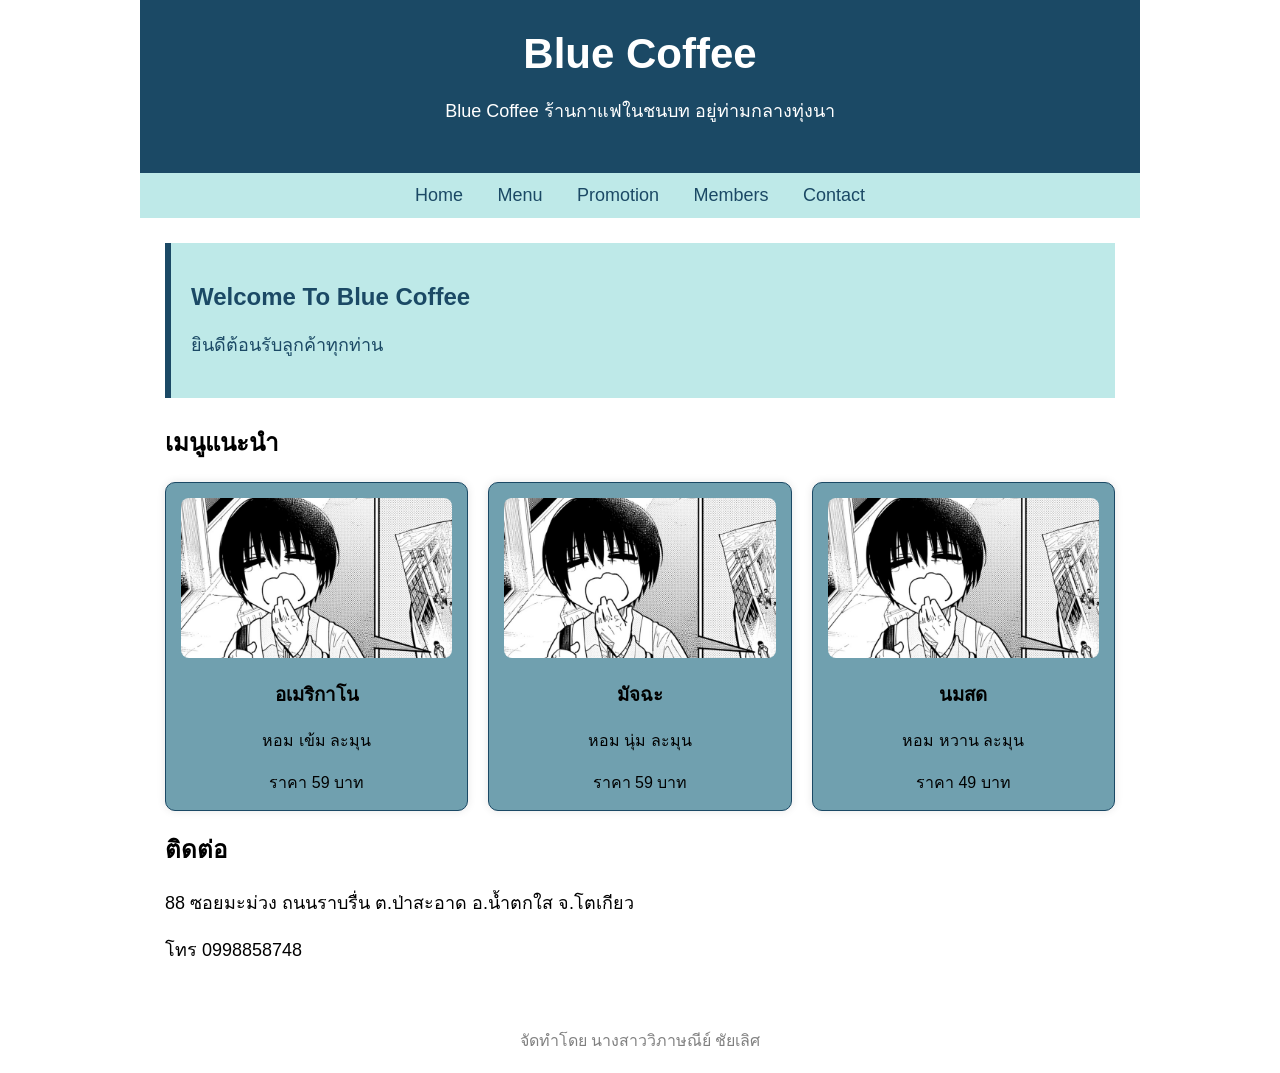
==== index.html @ 87a59c48 "สร้างไฟล์แรก" ====
<!DOCTYPE html>
<html lang="en">
<head>
    <meta charset="UTF-8">
    <meta name="viewport" content="width=device-width, initial-scale=1.0">
    <title>Blue Coffee</title>
    <link rel="stylesheet" href="style.css">
</head>
<body>
    <div class="container">
        <header>
            <h1>Blue Coffee</h1>
            <p>Blue Coffee ร้านกาแฟในชนบท อยู่ท่ามกลางทุ่งนา</p>
        </header>
        <nav>
            <a href="#">Home</a>
            <a href="#">Menu</a>
            <a href="#">Promotion</a>
            <a href="#">Members</a>
            <a href="#">Contact</a>
        </nav>
        <main>
            <section class="welcome">
                <h2>Welcome To Blue Coffee</h2>
                <p>ยินดีต้อนรับลูกค้าทุกท่าน</p>
            </section>
            <section class="menu">
                <h2>เมนูแนะนำ</h2>
                <div class="menu-list">
                    <div class="card">
                        <img src="nagumo.jpg">
                        <h3>อเมริกาโน</h3>
                        <p>หอม เข้ม ละมุน</p>
                        <span>ราคา 59 บาท</span>
                    </div>
                    <div class="card">
                        <img src="nagumo.jpg">
                        <h3>มัจฉะ</h3>
                        <p>หอม นุ่ม ละมุน</p>
                        <span>ราคา 59 บาท</span>
                    </div>
                    <div class="card">
                        <img src="nagumo.jpg">
                        <h3>นมสด</h3>
                        <p>หอม หวาน ละมุน</p>
                        <span>ราคา 49 บาท</span>
                    </div>
                </div>
            </section>
            <section class="contact">
                <h2>ติดต่อ</h2>
                <p>88 ซอยมะม่วง ถนนราบรื่น ต.ป่าสะอาด อ.น้ำตกใส จ.โตเกียว</p>
                <p>โทร 0998858748</p>
            </section>
        </main>
        <footer>จัดทำโดย นางสาววิภาษณีย์ ชัยเลิศ</footer>
    </div>
</body>
</html>
---- style.css ----
body {
    margin: 0;
    font-family: Arial, Helvetica, sans-serif;
    background-color: #ffffff;
    color: #000000;
}
.container {
    width: 90%;
    max-width: 1000px;
    margin: auto;
    background-color: #ffffff;
}
header {
    background-color: #1b4965;
    color:#ffffff;
    text-align: center;
    padding: 30px;
}
header h1 {
    margin: 0;
    font-size: 42px;
}
header p {
    font-size: 18px;
}
nav {
    background: #bee9e8;
    text-align: center;
    padding: 12px;
}
nav a {
    color: #1b4965;
    text-decoration: none;
    margin: 15px;
    font-size: 18px;
}
nav a:hover{
    color: #ffffff;
}
main {
    padding: 25px;
}
.welcome {
    background-color: #bee9e8;
    padding: 20px;
    border-left: 6px solid #1b4965;
    margin-bottom: 25px;
}
.welcome h2 {
    color: #1b4965;
}
.menu h2,
.contact h2 {
    color: #000000;
}
.welcome p {
    color: #1b4965;
    font-size: 18px;
    line-height: 1.6;
}
.menu p,
.contact p {
    font-size: 18px;
    line-height: 1.6;
}
.menu-list {
    display: flex;
    gap: 20px;
}
.card {
    background-color: #70a0af;
    width: 33%;
    padding: 15px;
    text-align: center;
    border: 1px solid #1b4965;
    border-radius: 10px;
    box-shadow: 0 0 8px rgba(0, 0, 0, 0.1);
}
.card img {
    width: 100%;
    height: 160px;
    object-fit: cover;
    border-radius: 8px;
}
.card h3 {
    color: #000000;
}
.card p {
    font-size: 16px;
}
footer {
    color: gray;
    text-align: center;
    margin: 20px;
}
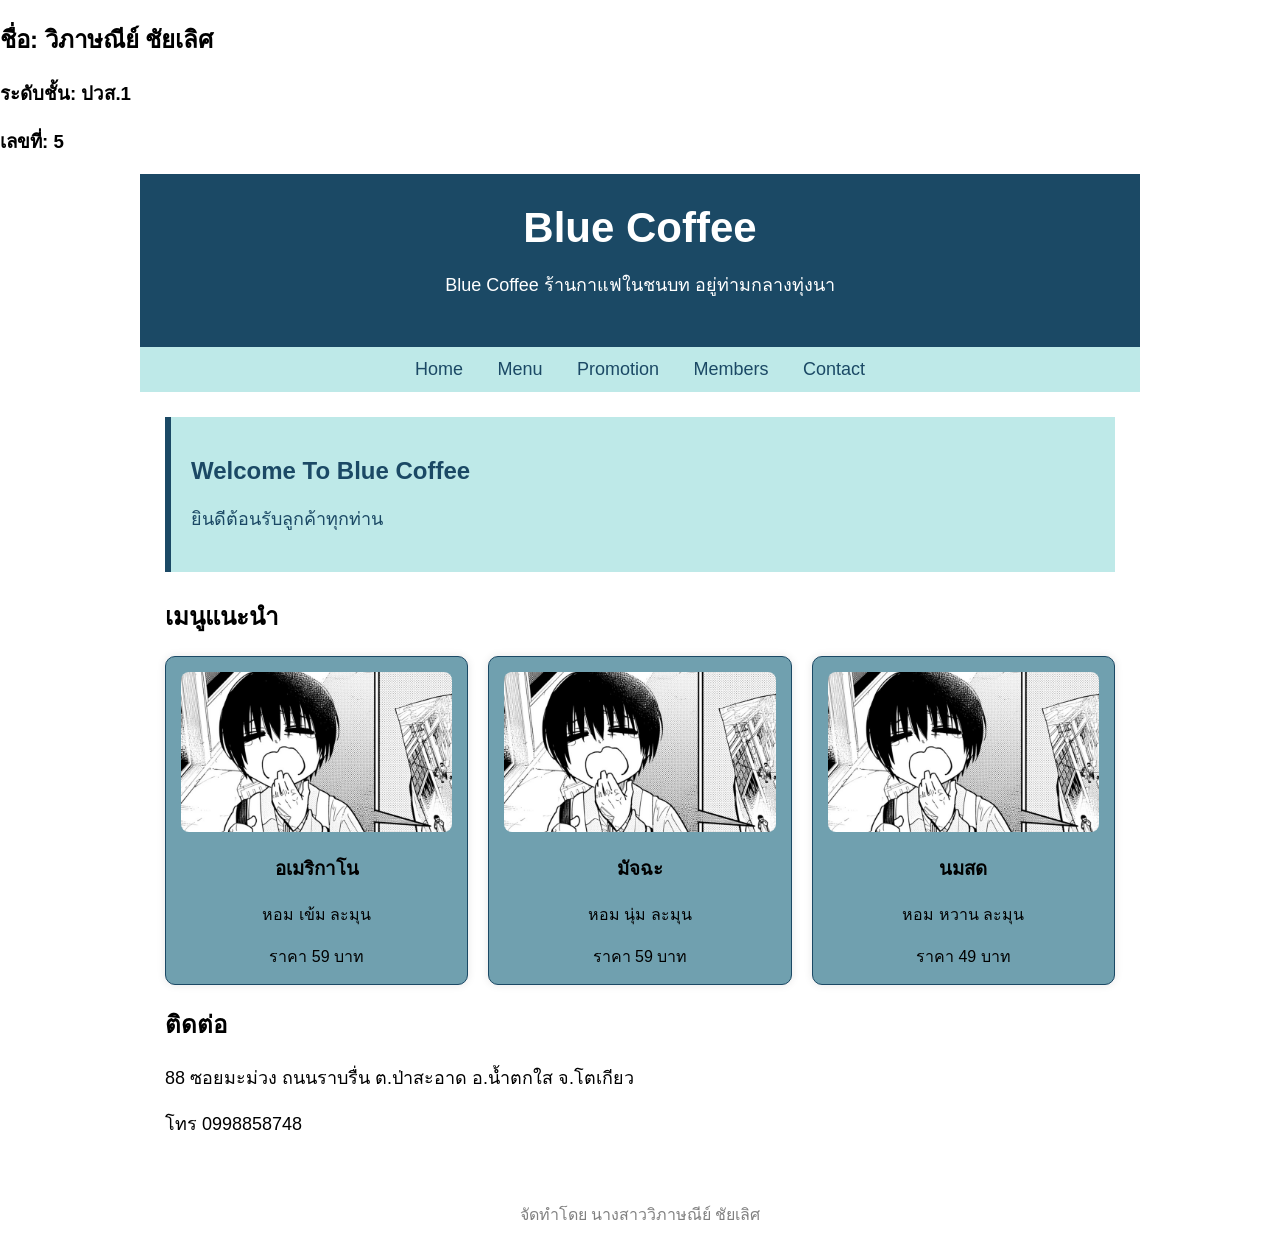
==== commit 627467ab: "เพิ่มข้อมูลผู้จัดทำ" ====
--- a/index.html
+++ b/index.html
@@ -7,6 +7,10 @@
     <link rel="stylesheet" href="style.css">
 </head>
 <body>
+    <h2>ชื่อ: วิภาษณีย์ ชัยเลิศ</h2>
+    <h3>ระดับชั้น: ปวส.1</h3>
+    <h3>เลขที่: 5</h3>
+
     <div class="container">
         <header>
             <h1>Blue Coffee</h1>
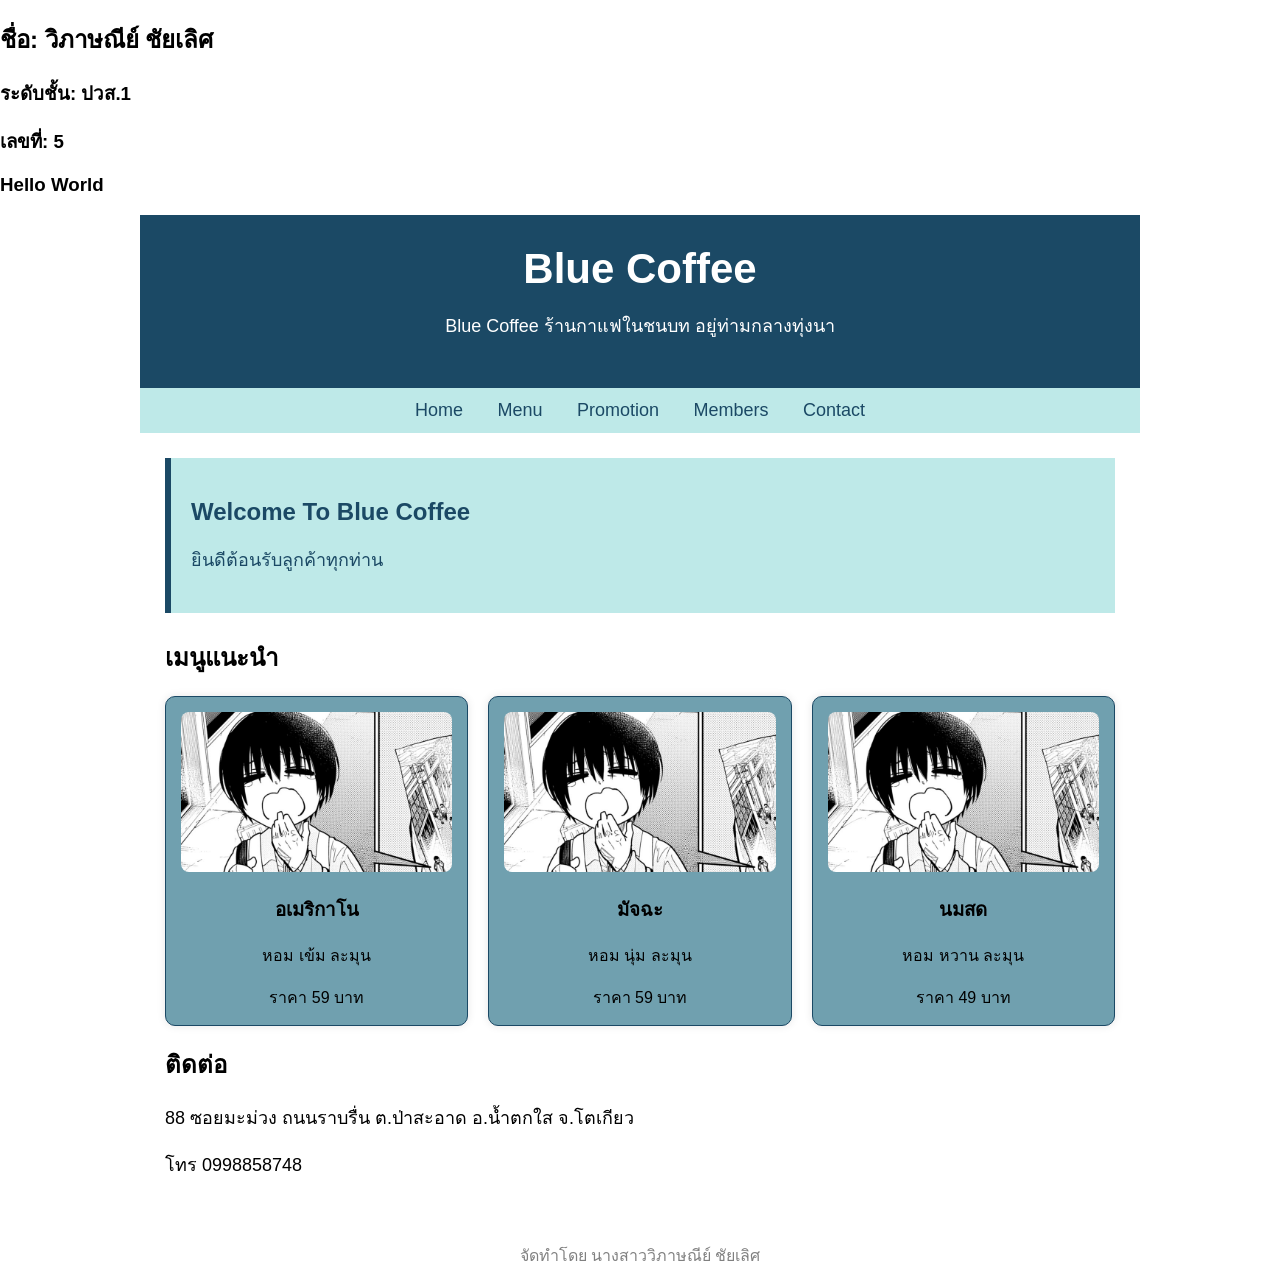
==== commit 54189e13: "เพิ่ม hello" ====
--- a/index.html
+++ b/index.html
@@ -10,6 +10,7 @@
     <h2>ชื่อ: วิภาษณีย์ ชัยเลิศ</h2>
     <h3>ระดับชั้น: ปวส.1</h3>
     <h3>เลขที่: 5</h3>
+    <h3>Hello World</h3>
 
     <div class="container">
         <header>
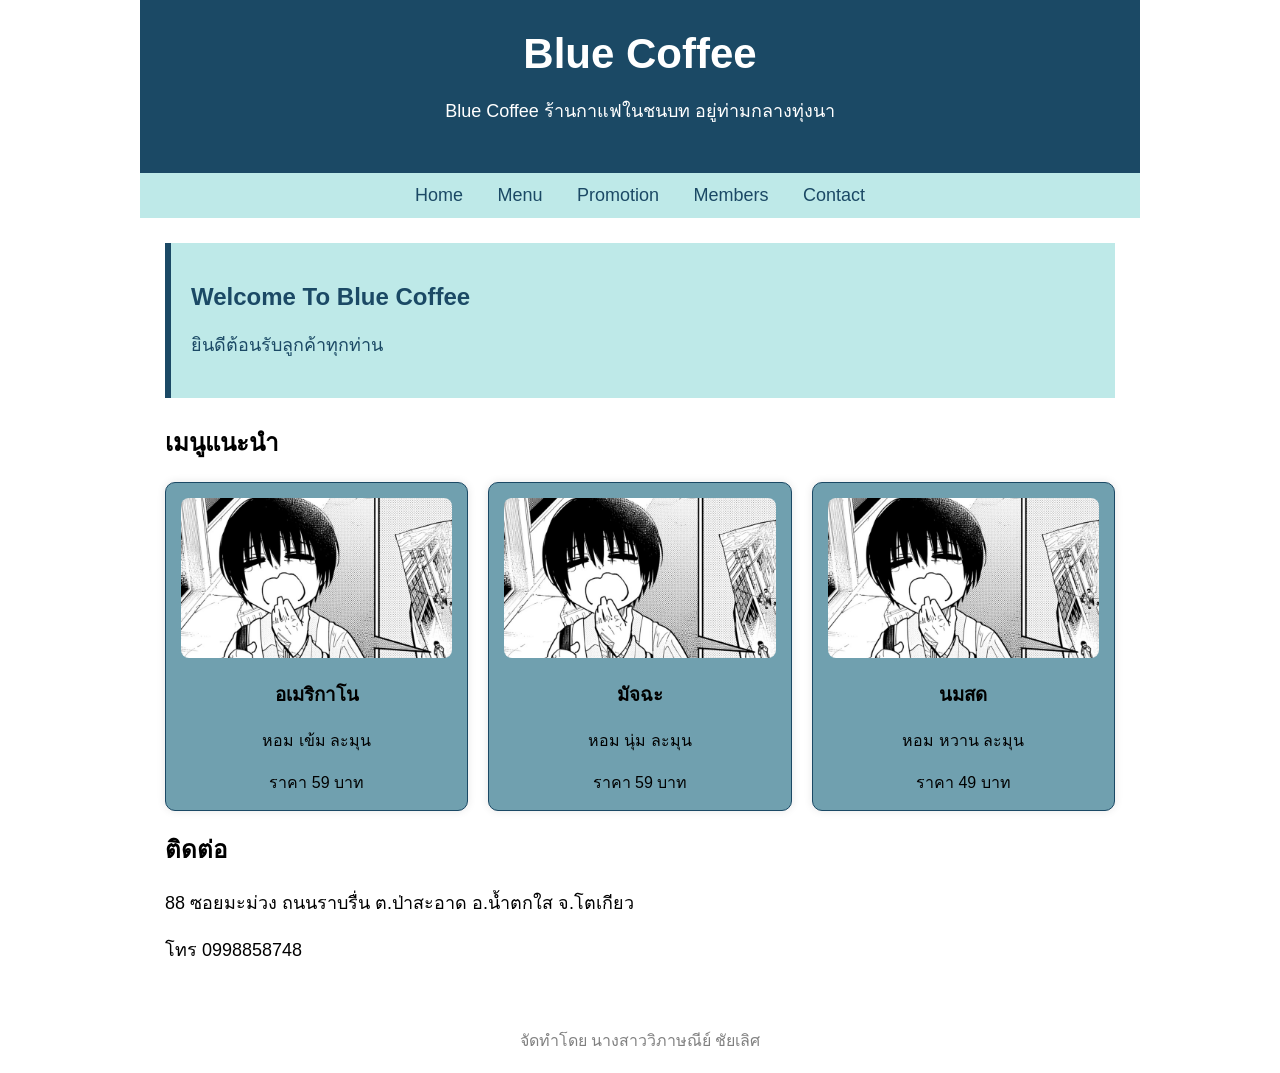
==== commit 3a96f1af: "ลบชื่อ" ====
--- a/index.html
+++ b/index.html
@@ -7,11 +7,6 @@
     <link rel="stylesheet" href="style.css">
 </head>
 <body>
-    <h2>ชื่อ: วิภาษณีย์ ชัยเลิศ</h2>
-    <h3>ระดับชั้น: ปวส.1</h3>
-    <h3>เลขที่: 5</h3>
-    <h3>Hello World</h3>
-
     <div class="container">
         <header>
             <h1>Blue Coffee</h1>
